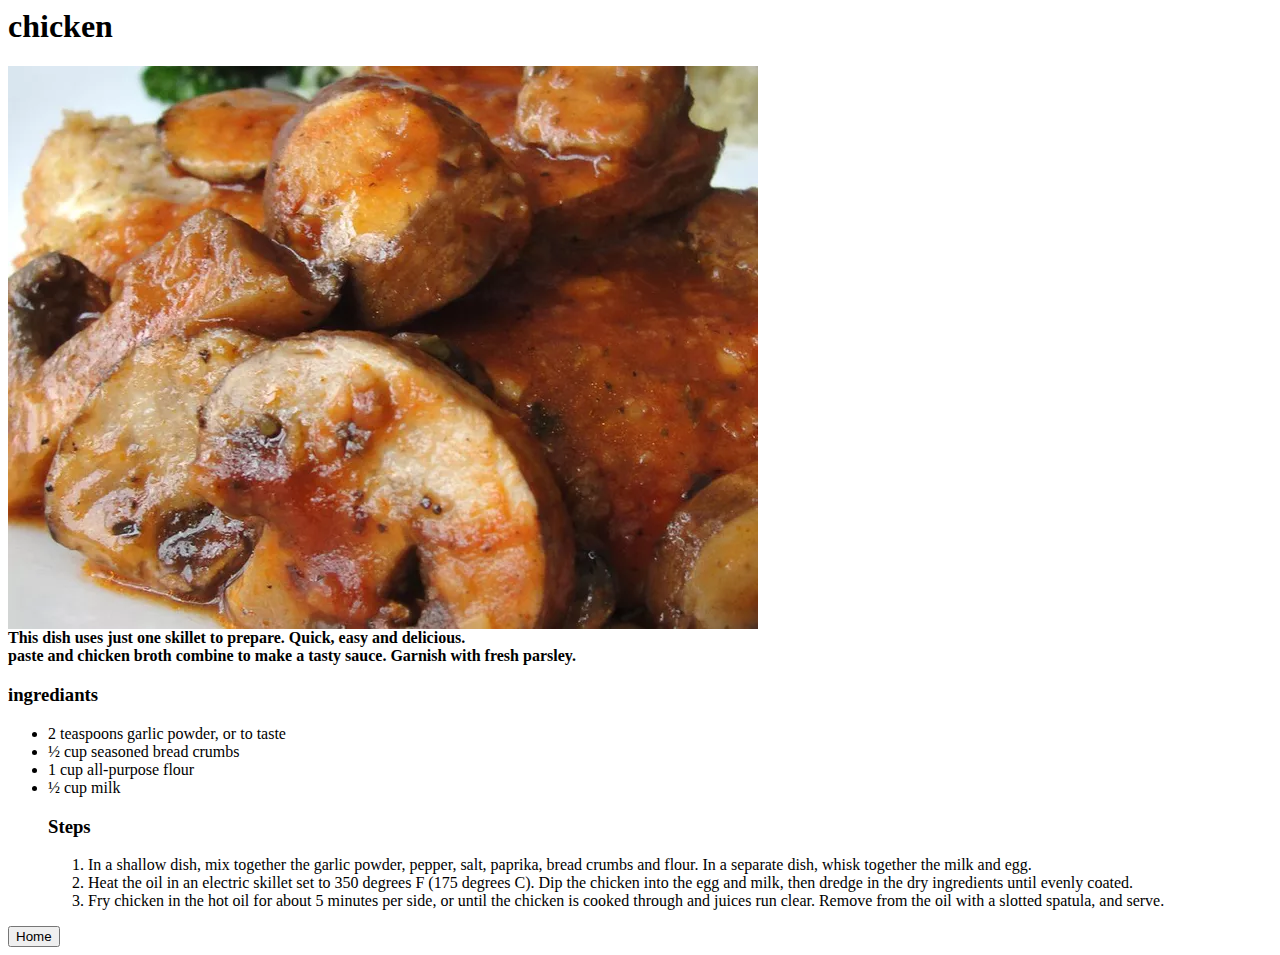
==== recipes/chicken.html @ c4058e66 "updated html and css styling for odin recipes project." ====
<html lang="en">
  <head>
    <meta charset="UTF-8" />
    <meta name="viewport" content="width=device-width, initial-scale=1.0" />
    <title>chicken</title>
  </head>
  <body>
    <h1>chicken</h1>

    <img src="../img/4.jpg" alt="" /> <br />
    <b>
      This dish uses just one skillet to prepare. Quick, easy and delicious.</b
    >
    <br />
    <b
      >paste and chicken broth combine to make a tasty sauce. Garnish with fresh
      parsley.</b
    >

    <h3>ingrediants</h3>
    <ul>
      <li>2 teaspoons garlic powder, or to taste</li>
      <li>½ cup seasoned bread crumbs</li>
      <li>1 cup all-purpose flour</li>
      <li>½ cup milk</li>

      <h3>Steps</h3>
      <ol>
        <li>
          In a shallow dish, mix together the garlic powder, pepper, salt,
          paprika, bread crumbs and flour. In a separate dish, whisk together
          the milk and egg.
        </li>
        <li>
          Heat the oil in an electric skillet set to 350 degrees F (175 degrees
          C). Dip the chicken into the egg and milk, then dredge in the dry
          ingredients until evenly coated.
        </li>
        <li>
          Fry chicken in the hot oil for about 5 minutes per side, or until the
          chicken is cooked through and juices run clear. Remove from the oil
          with a slotted spatula, and serve.
        </li>
      </ol>
    </ul>
    <a href="..\index.html"> <button>Home</button></a>
  </body>
</html>
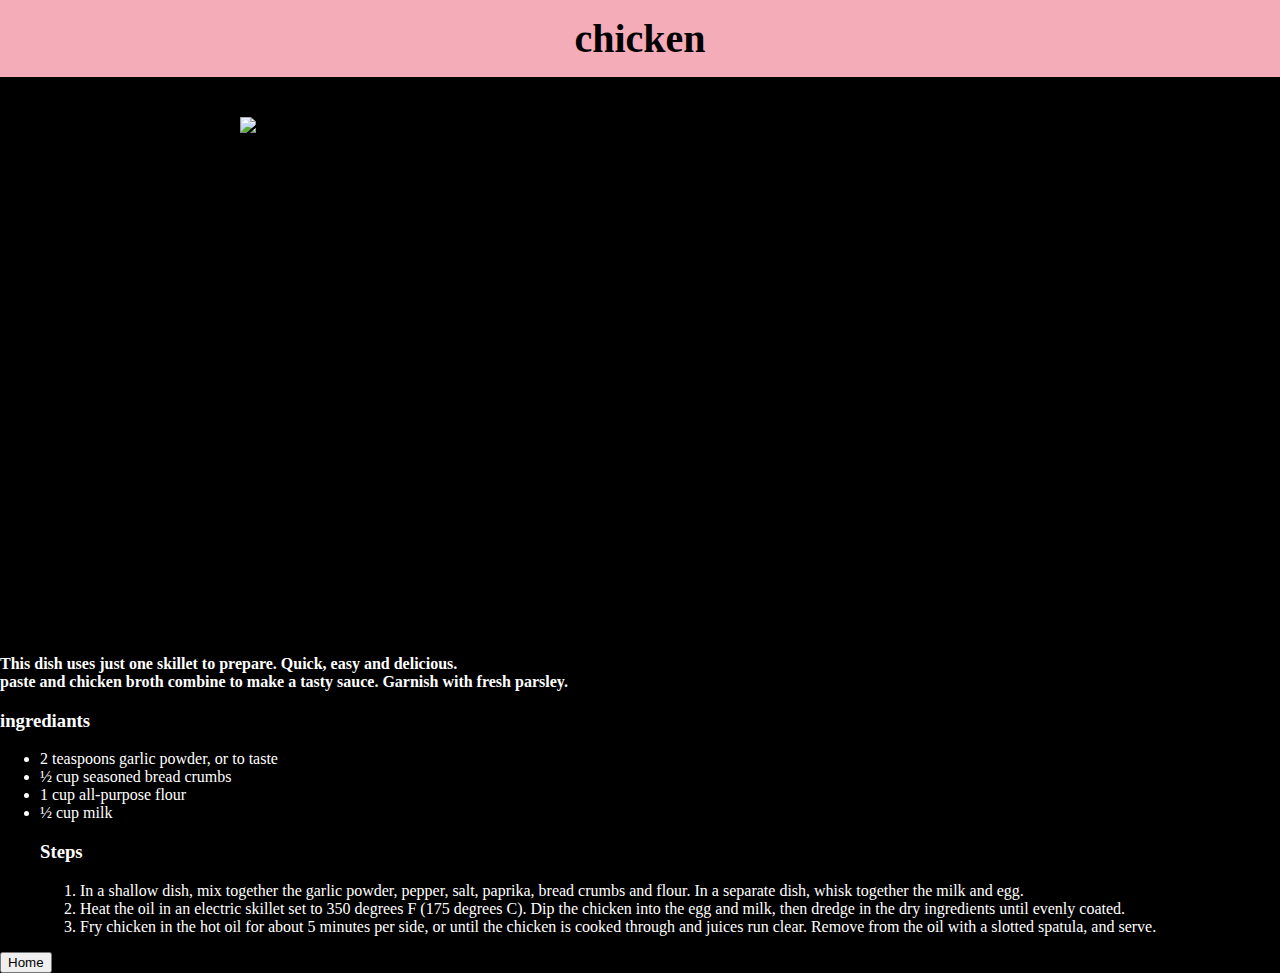
==== commit edb98ba0: "updated html" ====
--- a/recipes/chicken.html
+++ b/recipes/chicken.html
@@ -1,14 +1,17 @@
+<!DOCTYPE html>
 <html lang="en">
   <head>
     <meta charset="UTF-8" />
     <meta name="viewport" content="width=device-width, initial-scale=1.0" />
-    <title>chicken</title>
+    <link rel="stylesheet" href="style.css" />
+    <title>Document</title>
   </head>
   <body>
-    <h1>chicken</h1>
-
-    <img src="../img/4.jpg" alt="" /> <br />
-    <b>
+    <div class="navbar">chicken</div>
+<div class="pics">
+    <img src="../img/4.jpg" alt="Chiken" /> </div> <br />
+   <div class="content">
+     <b>
       This dish uses just one skillet to prepare. Quick, easy and delicious.</b
     >
     <br />
@@ -44,5 +47,6 @@
       </ol>
     </ul>
     <a href="..\index.html"> <button>Home</button></a>
+  </div>
   </body>
 </html>
--- a/recipes/style.css
+++ b/recipes/style.css
@@ -0,0 +1,30 @@
+body {
+  margin: 0;
+  background-color: rgb(0, 0, 0);
+  height: 100%;
+}
+
+
+.navbar {
+  display: flex;
+  text-align: center;
+  justify-content: center;
+  background-color: rgb(244, 172, 184);
+  padding: 15px;
+  font-size: 40px;
+  font-weight: bold;
+}
+.content {
+  color: white;
+}
+img {
+  width: 50rem;
+  height: 30rem;
+  margin: 40px;
+}
+
+.pics {
+  display: flex;
+  align-items: center;
+  justify-content: center;
+}